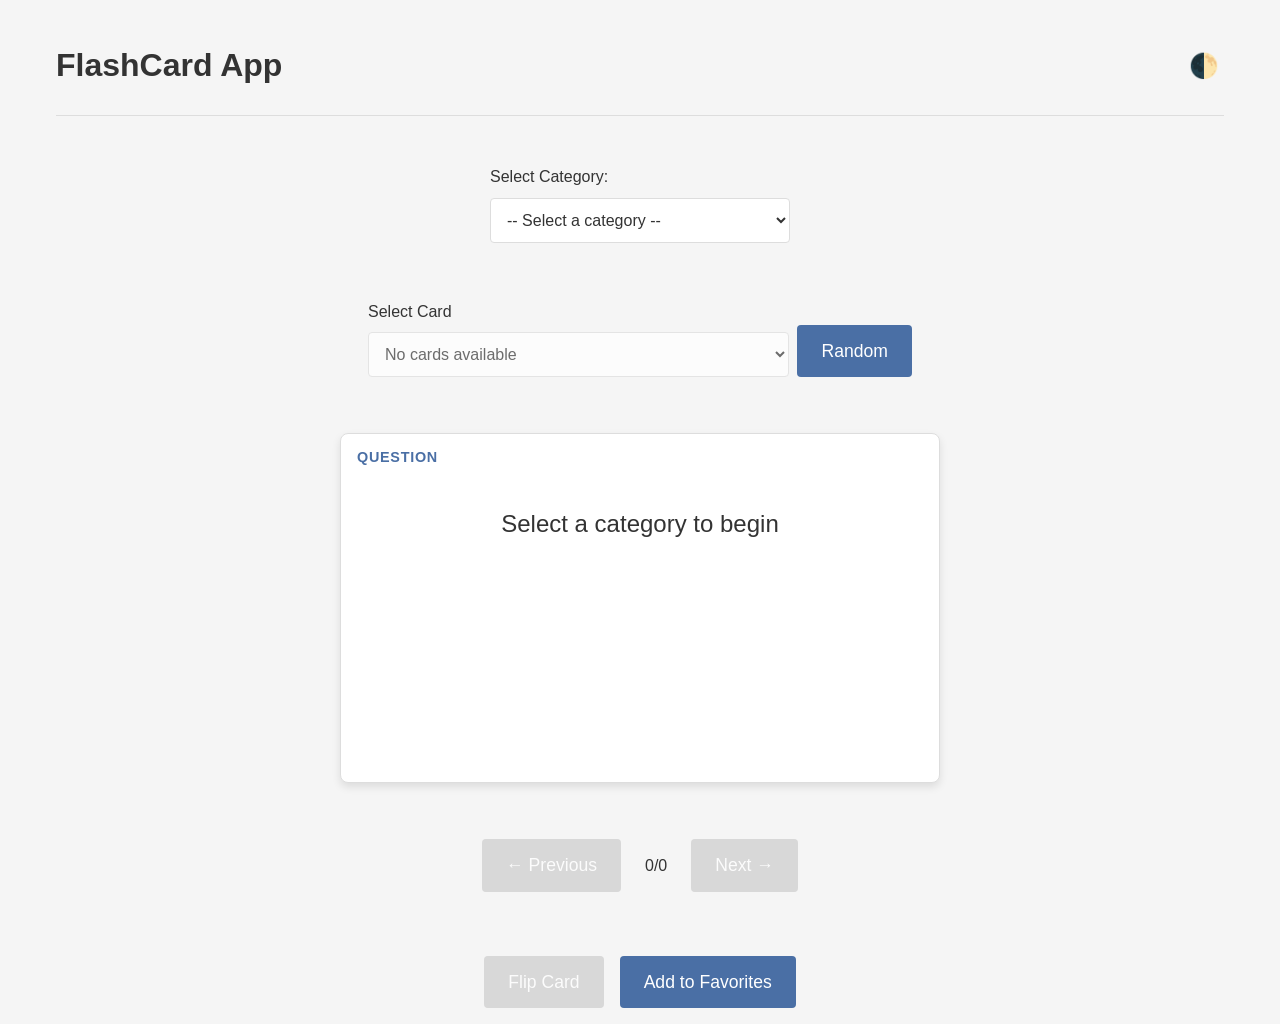
==== index.html @ 4742c9d7 "Update flashcards app and add geometry deck" ====
<!DOCTYPE html>
<html lang="en">
<head>
    <meta charset="UTF-8">
    <meta name="viewport" content="width=device-width, initial-scale=1.0">
    <meta name="description" content="An interactive flashcard web application for learning and memorization">
    <meta name="theme-color" content="#4f46e5">
    <link rel="icon" href="favicon.svg" type="image/svg+xml">
    <link rel="mask-icon" href="favicon.svg" color="#4f46e5">
    <link rel="apple-touch-icon" href="favicon.svg">
    <title>FlashCard App</title>
    <link rel="stylesheet" href="css/style.css">
</head>
<body>
    <div class="app-container">
        <header class="app-header">
            <h1>FlashCard App</h1>
            <div class="theme-toggle">
                <button id="themeToggle" class="btn-icon" data-js="theme-toggle" aria-label="Toggle dark/light mode">
                    <span class="theme-icon">🌓</span>
                </button>
            </div>
        </header>
        
        <main class="main-content">
            <div class="category-selector">
                <label for="category">Select Category:</label>
                <select id="category" aria-label="Select flashcard category">
                    <option value="">-- Select a category --</option>
                    <option value="technicalSupportFundamentals">Technical Support Fundamentals</option>
                    <option value="bitsAndBytesComputerNetworking">Bits and Bytes Computer Networking</option>
                    <option value="geometry">test-1</option>
                </select>
            </div>

            <div class="category-selector card-selection">
                <div class="card-picker">
                    <label for="cardSelect">Select Card</label>
                    <select id="cardSelect" disabled>
                        <option value="">No cards available</option>
                    </select>
                </div>
                <button id="orderToggle" type="button" class="btn-base" aria-label="Random card order" aria-pressed="true">Random</button>
            </div>

            <div class="flashcard-container">
                <div class="flashcard" tabindex="0" role="button" aria-pressed="false">
                    <div class="flashcard-inner">
                        <div class="flashcard-front">
                            <span class="flashcard-side-label"></span>
                            <div class="card-content">
                                <div class="card-body">Select a category to begin</div>
                            </div>
                            <span class="flashcard-term-id" hidden></span>
                        </div>
                        <div class="flashcard-back">
                            <span class="flashcard-side-label"></span>
                            <div class="card-content">
                                <div class="card-body">Your flashcard answer will appear here</div>
                            </div>
                            <span class="flashcard-term-id" hidden></span>
                        </div>
                    </div>
                </div>
            </div>

            <div class="card-navigation">
                <button id="prevBtn" class="btn-base" data-js="nav-prev" disabled>← Previous</button>
                <span id="cardCounter" class="card-counter" aria-live="polite">0/0</span>
                <button id="nextBtn" class="btn-base" data-js="nav-next" disabled>Next →</button>
            </div>

            <div class="action-buttons">
                <button id="flipBtn" class="btn-base" data-js="flip-btn" disabled>Flip Card</button>
                <button id="favoriteBtn" class="btn-base" data-js="favorite-toggle">Add to Favorites</button>
                <button id="clearFavoritesBtn" class="btn-base btn-warning" data-js="clear-favorites" style="display: none;">
                    Clear Favorites
                </button>
                <a id="explainMore" class="btn-base" href="#" data-js="explain-btn" target="_blank" rel="noopener noreferrer" style="display: none;">
                    Explain More
                </a>
            </div>
        </main>
    </div>

    <script src="js/app.js" type="module"></script>
</body>
</html>
---- css/style.css ----
:root {
    /* Light theme (default) */
    --bg-color: #f5f5f5;
    --text-color: #333;
    --card-bg: #ffffff;
    --card-shadow: 0 4px 8px rgba(0, 0, 0, 0.1);
    --primary-color: #4a6fa5;
    --secondary-color: #6d8cb8;
    --button-bg: #4a6fa5;
    --button-text: #fff;
    --button-hover: #3a5a80;
    --disabled-button: #cccccc;
    --border-color: #ddd;
}

[data-theme="dark"] {
    --bg-color: #1a1a1a;
    --text-color: #f0f0f0;
    --card-bg: #2d2d2d;
    --card-shadow: 0 4px 8px rgba(0, 0, 0, 0.3);
    --primary-color: #6d8cb8;
    --secondary-color: #8fa8d1;
    --button-bg: #6d8cb8;
    --button-text: #ffffff;
    --button-hover: #5a7aa8;
    --disabled-button: #555555;
    --border-color: #444;
}

* {
    margin: 0;
    padding: 0;
    box-sizing: border-box;
}

body {
    font-family: -apple-system, BlinkMacSystemFont, 'Segoe UI', Roboto, Oxygen, Ubuntu, Cantarell, sans-serif;
    background-color: var(--bg-color);
    color: var(--text-color);
    line-height: 1.6;
    transition: background-color 0.3s, color 0.3s;
    min-height: 100vh;
    display: flex;
    flex-direction: column;
}

.app-container {
    max-width: 1200px;
    margin: 0 auto;
    padding: 1rem;
    width: 100%;
}

.app-header {
    text-align: center;
    margin-bottom: 1rem;
    display: flex;
    justify-content: space-between;
    align-items: center;
    padding: 0.5rem 0;
    border-bottom: 1px solid var(--border-color);
}

.app-header h1 {
    font-size: 1.5rem;
    margin: 0;
    padding: 0.25rem 0;
}

.theme-toggle {
    display: flex;
    justify-content: center;
    align-items: center;
}

.theme-toggle .btn-icon {
    background: none;
    border: none;
    font-size: 1.25rem;
    cursor: pointer;
    padding: 0.25rem;
    color: var(--text-color);
    border-radius: 50%;
    width: 2rem;
    height: 2rem;
    display: flex;
    align-items: center;
    justify-content: center;
}

.theme-toggle .btn-icon:hover {
    background-color: var(--border-color);
}

.main-content {
    display: flex;
    flex-direction: column;
    align-items: center;
    gap: 1rem;
    flex: 1;
}

.category-selector {
    width: 100%;
    max-width: 300px;
    margin: 0.5rem auto;
}

.category-selector label {
    display: inline-block;
    margin-bottom: 0.5rem;
}

.card-selection {
    display: flex;
    align-items: flex-end;
    gap: 0.5rem;
    max-width: 34rem;
}

.card-picker {
    flex: 1;
    min-width: 0;
}

select {
    width: 100%;
    padding: 0.75rem;
    border-radius: 4px;
    border: 1px solid var(--border-color);
    background-color: var(--card-bg);
    color: var(--text-color);
    font-size: 1rem;
    cursor: pointer;
}

.flashcard-container {
    perspective: 1000px;
    width: 100%;
    max-width: 600px;
    height: 250px;
    margin: 0.5rem auto;
}

.flashcard {
    width: 100%;
    height: 100%;
    position: relative;
    transform-style: preserve-3d;
    transition: transform 0.6s;
    cursor: pointer;
}

.flashcard.flipped {
    transform: rotateY(180deg);
}

.flashcard:focus {
    outline: 3px solid var(--primary-color);
    outline-offset: 2px;
}

.flashcard-inner {
    position: relative;
    width: 100%;
    height: 100%;
    text-align: center;
    transform-style: preserve-3d;
}

.flashcard-front,
.flashcard-back {
    position: absolute;
    width: 100%;
    height: 100%;
    backface-visibility: hidden;
    display: flex;
    flex-direction: column;
    align-items: center;
    justify-content: center;
    padding: 2rem;
    border-radius: 8px;
    box-shadow: var(--card-shadow);
    background-color: var(--card-bg);
    overflow-y: auto;
    border: 1px solid var(--border-color);
}

.flashcard-back {
    background-color: var(--card-bg);
    transform: rotateY(180deg);
}

.flashcard-side-label {
    position: absolute;
    top: 0.75rem;
    left: 1rem;
    font-size: 0.9rem;
    font-weight: 600;
    color: var(--primary-color);
    text-transform: uppercase;
    letter-spacing: 0.05em;
}

.flashcard-front .flashcard-side-label::before {
    content: 'Question';
}

.flashcard-back .flashcard-side-label::before {
    content: 'Answer';
}

.flashcard-term-id {
    position: absolute;
    right: 1rem;
    bottom: 0.5rem;
    max-width: calc(100% - 2rem);
    overflow: hidden;
    text-overflow: ellipsis;
    white-space: nowrap;
    font-size: 0.75rem;
    line-height: 1rem;
    color: var(--primary-color);
}

.card-body {
    font-size: 1.25rem;
    margin: 1rem 0 0;
    text-align: center;
    width: 100%;
}

.card-body svg {
    max-width: 100%;
    height: auto;
    vertical-align: middle;
}

.card-content {
    height: 90%;
    overflow-y: auto;
    padding: 0.5rem 0;
}

.card-content::-webkit-scrollbar {
    width: 6px;
}

.card-content::-webkit-scrollbar-track {
    background: transparent;
}

.card-content::-webkit-scrollbar-thumb {
    background-color: var(--text-secondary);
    border-radius: 3px;
}

.card-content {
    scrollbar-width: thin;
    scrollbar-color: var(--text-secondary) transparent;
}

.card-navigation {
    display: flex;
    justify-content: center;
    align-items: center;
    gap: 1rem;
    margin: 1rem 0;
    width: 100%;
    max-width: 400px;
}

.action-buttons {
    display: flex;
    gap: 1rem;
    justify-content: center;
    align-items: center;
    margin-top: 1.5rem;
    flex-wrap: wrap;
}

.action-buttons .btn-base {
    margin: 0;
    min-width: auto;
    white-space: nowrap;
}

/* Button Styles */
.btn-base {
    padding: 0.75rem 1.25rem;
    font: inherit;
    cursor: pointer;
    border: none;
    border-radius: 4px;
    font-weight: 500;
    transition: background-color 0.2s, transform 0.1s;
    background-color: var(--button-bg);
    color: var(--button-text);
    display: inline-flex;
    align-items: center;
    justify-content: center;
    gap: 0.5rem;
}

.btn-base:hover:not(:disabled) {
    background-color: var(--button-hover);
    transform: translateY(-1px);
}

.btn-base:active:not(:disabled) {
    transform: translateY(0);
}

.btn-base:disabled {
    background-color: var(--disabled-button);
    cursor: not-allowed;
    opacity: 0.7;
}

.btn-warning {
    background-color: #dc2626;
    color: white;
}

.btn-warning:hover:not(:disabled) {
    background-color: #b91c1c;
}

/* Button States */
/* Button Variants */
[data-js^="nav-"] {
    min-width: 6rem;
}

[data-js="explain-btn"] {
    text-decoration: none;
}

/* Icon Button */
.btn-icon {
    width: 2.5rem;
    height: 2.5rem;
    min-width: auto;
    padding: 0;
    border-radius: 50%;
    background: none;
    color: var(--text-color);
}

.btn-icon:hover {
    background-color: var(--border-color);
}

#favoriteBtn {
    /* No special styles needed - it will inherit from .btn-base */
}

/* Tablet and larger devices (768px and up) */
@media (min-width: 768px) {
    .app-header {
        margin-bottom: 2rem;
        padding: 1rem 0;
    }

    .app-header h1 {
        font-size: 2rem;
        padding: 0.5rem 0;
    }

    .theme-toggle .btn-icon {
        font-size: 1.5rem;
        padding: 0.5rem;
        width: 2.5rem;
        height: 2.5rem;
    }

    .category-selector {
        margin: 1rem auto;
    }

    .flashcard-container {
        height: 350px;
        margin: 1rem auto;
    }

    .card-navigation {
        margin: 1rem 0;
        gap: 1.5rem;
    }
    
    .card-body {
        font-size: 1.5rem;
    }
    
    .btn-base {
        padding: 0.75rem 1.5rem;
        font-size: 1.1rem;
    }
    
    .main-content {
        gap: 1.5rem;
    }
}

/* Accessibility focus styles */
button:focus-visible,
a:focus-visible,
select:focus-visible {
    outline: 3px solid var(--primary-color);
    outline-offset: 2px;
}

/* Animation for card flip */
@keyframes flipIn {
    from { transform: rotateY(90deg); }
    to { transform: rotateY(0); }
}

@keyframes flipOut {
    from { transform: rotateY(0); }
    to { transform: rotateY(90deg); }
}
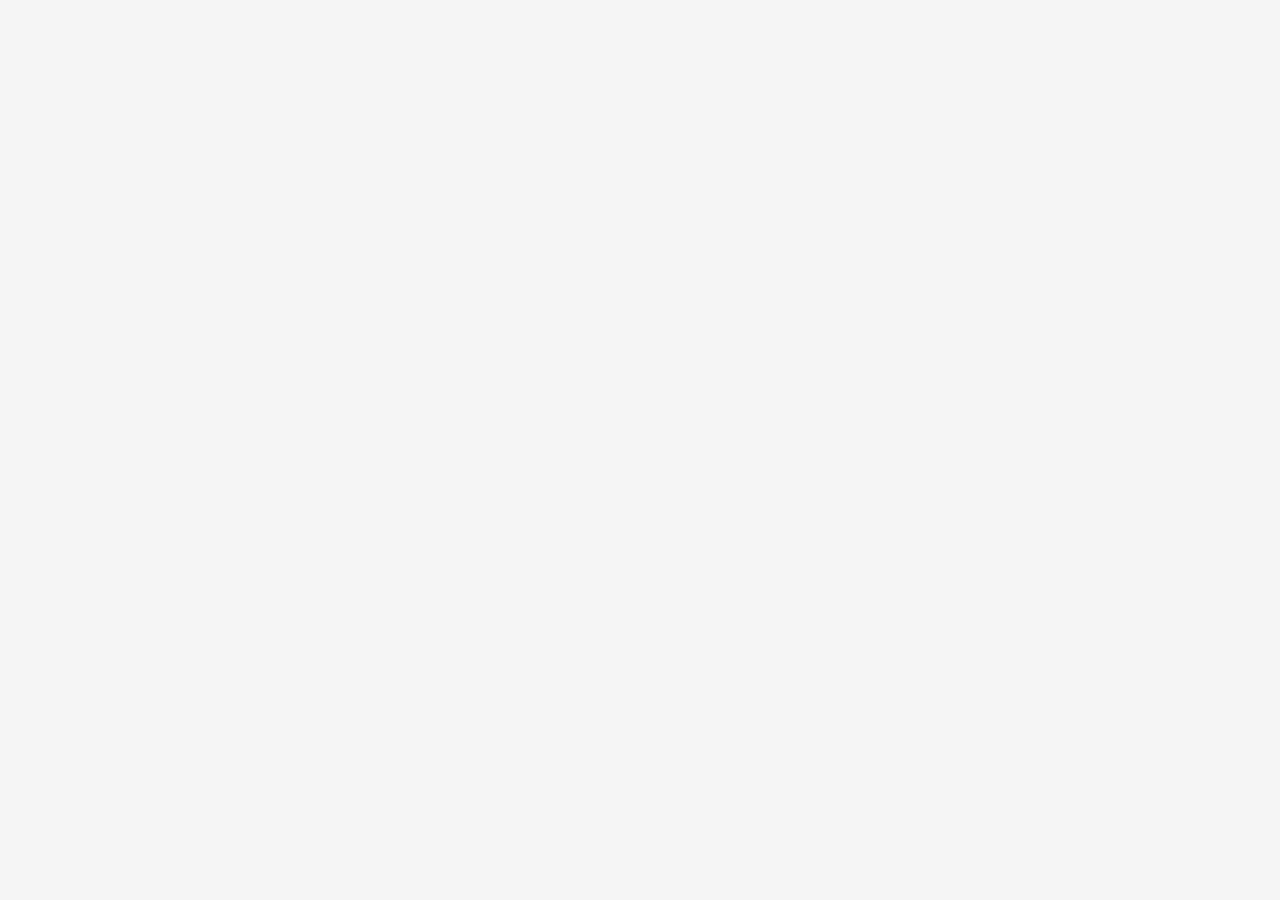
==== commit 60fd77ed: "updates" ====
--- a/index.html
+++ b/index.html
@@ -12,77 +12,6 @@
     <link rel="stylesheet" href="css/style.css">
 </head>
 <body>
-    <div class="app-container">
-        <header class="app-header">
-            <h1>FlashCard App</h1>
-            <div class="theme-toggle">
-                <button id="themeToggle" class="btn-icon" data-js="theme-toggle" aria-label="Toggle dark/light mode">
-                    <span class="theme-icon">🌓</span>
-                </button>
-            </div>
-        </header>
-        
-        <main class="main-content">
-            <div class="category-selector">
-                <label for="category">Select Category:</label>
-                <select id="category" aria-label="Select flashcard category">
-                    <option value="">-- Select a category --</option>
-                    <option value="technicalSupportFundamentals">Technical Support Fundamentals</option>
-                    <option value="bitsAndBytesComputerNetworking">Bits and Bytes Computer Networking</option>
-                    <option value="geometry">test-1</option>
-                </select>
-            </div>
-
-            <div class="category-selector card-selection">
-                <div class="card-picker">
-                    <label for="cardSelect">Select Card</label>
-                    <select id="cardSelect" disabled>
-                        <option value="">No cards available</option>
-                    </select>
-                </div>
-                <button id="orderToggle" type="button" class="btn-base" aria-label="Random card order" aria-pressed="true">Random</button>
-            </div>
-
-            <div class="flashcard-container">
-                <div class="flashcard" tabindex="0" role="button" aria-pressed="false">
-                    <div class="flashcard-inner">
-                        <div class="flashcard-front">
-                            <span class="flashcard-side-label"></span>
-                            <div class="card-content">
-                                <div class="card-body">Select a category to begin</div>
-                            </div>
-                            <span class="flashcard-term-id" hidden></span>
-                        </div>
-                        <div class="flashcard-back">
-                            <span class="flashcard-side-label"></span>
-                            <div class="card-content">
-                                <div class="card-body">Your flashcard answer will appear here</div>
-                            </div>
-                            <span class="flashcard-term-id" hidden></span>
-                        </div>
-                    </div>
-                </div>
-            </div>
-
-            <div class="card-navigation">
-                <button id="prevBtn" class="btn-base" data-js="nav-prev" disabled>← Previous</button>
-                <span id="cardCounter" class="card-counter" aria-live="polite">0/0</span>
-                <button id="nextBtn" class="btn-base" data-js="nav-next" disabled>Next →</button>
-            </div>
-
-            <div class="action-buttons">
-                <button id="flipBtn" class="btn-base" data-js="flip-btn" disabled>Flip Card</button>
-                <button id="favoriteBtn" class="btn-base" data-js="favorite-toggle">Add to Favorites</button>
-                <button id="clearFavoritesBtn" class="btn-base btn-warning" data-js="clear-favorites" style="display: none;">
-                    Clear Favorites
-                </button>
-                <a id="explainMore" class="btn-base" href="#" data-js="explain-btn" target="_blank" rel="noopener noreferrer" style="display: none;">
-                    Explain More
-                </a>
-            </div>
-        </main>
-    </div>
-
     <script src="js/app.js" type="module"></script>
 </body>
 </html>
--- a/css/style.css
+++ b/css/style.css
@@ -106,6 +106,10 @@
     margin: 0.5rem auto;
 }
 
+.category-selector[hidden] {
+    display: none;
+}
+
 .category-selector label {
     display: inline-block;
     margin-bottom: 0.5rem;
@@ -332,10 +336,6 @@
     min-width: 6rem;
 }
 
-[data-js="explain-btn"] {
-    text-decoration: none;
-}
-
 /* Icon Button */
 .btn-icon {
     width: 2.5rem;
@@ -351,8 +351,68 @@
     background-color: var(--border-color);
 }
 
-#favoriteBtn {
-    /* No special styles needed - it will inherit from .btn-base */
+.mode-control {
+    display: flex;
+    align-items: center;
+    justify-content: center;
+    gap: 0.75rem;
+    margin-top: 1rem;
+}
+
+.deck-view {
+    max-width: 72rem;
+    margin: 0 auto;
+    padding: clamp(0.75rem, 3vw, 2rem);
+}
+
+.deck-view h1 {
+    margin-bottom: 1rem;
+}
+
+.deck-view table {
+    width: 100%;
+    table-layout: fixed;
+    border-collapse: collapse;
+}
+
+.deck-view th,
+.deck-view td {
+    padding: clamp(0.5rem, 2vw, 1rem);
+    border: 1px solid var(--border-color);
+    text-align: left;
+    vertical-align: top;
+    overflow-wrap: anywhere;
+}
+
+.deck-view th {
+    background-color: var(--button-bg);
+    color: var(--button-text);
+}
+
+.deck-view td {
+    background-color: var(--card-bg);
+}
+
+.deck-view p + p {
+    margin-top: 0.5rem;
+}
+
+.deck-view svg {
+    display: block;
+    max-width: 100%;
+    height: auto;
+    margin-top: 0.5rem;
+}
+
+.deck-view td {
+    overflow: auto;
+}
+
+.deck-view-term-id {
+    margin-bottom: 0.4rem;
+    color: var(--text-secondary);
+    font-family: ui-monospace, monospace;
+    font-size: 0.8rem;
 }
 
 /* Tablet and larger devices (768px and up) */
